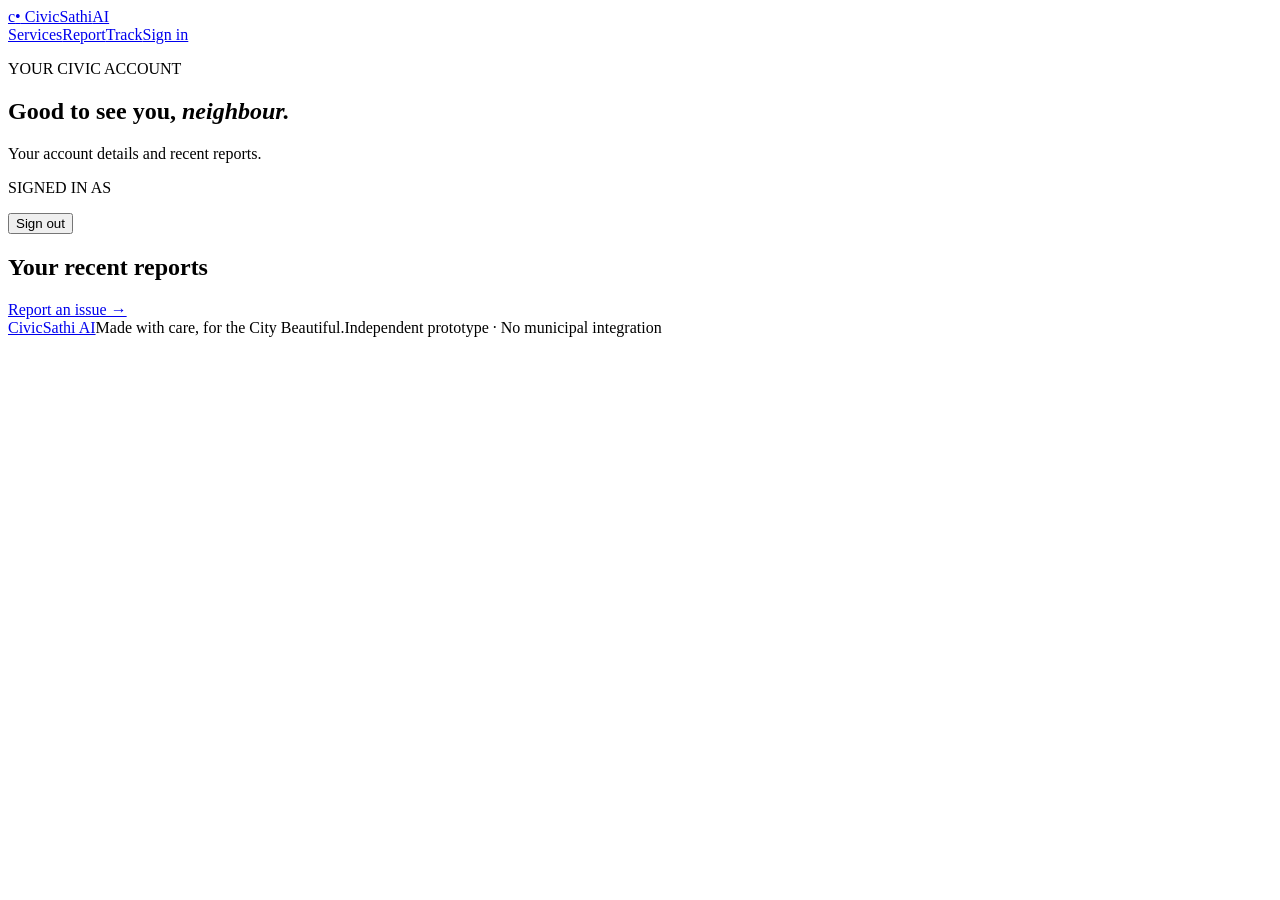
==== civicsathi-ai/web/account.html @ 53135430 "Build multi-page CivicSathi service demo" ====
<!doctype html>
<html lang="en"><head><meta charset="UTF-8"><meta name="viewport" content="width=device-width, initial-scale=1"><meta name="theme-color" content="#f8f8f2"><title>CivicSathi AI · Chandigarh</title><link rel="stylesheet" href="/static/style.css"><script src="/static/app.js" defer></script></head><body><header><a class="logo" href="/" aria-label="CivicSathi home"><span class="brand-mark">c<span>•</span></span> CivicSathi<span class="ai-label">AI</span></a><nav aria-label="Main navigation"><a href="/services">Services</a><a href="/report">Report</a><a href="/track">Track</a><a id="accountLink" href="/sign-in">Sign in</a><a id="staffLink" href="/staff" hidden>Staff</a></nav></header><main><div id="systemStatus" class="system-status" role="status" hidden></div><section class="page-hero"><p class="eyebrow">YOUR CIVIC ACCOUNT</p><h1>Good to see you, <em id="accountName">neighbour.</em></h1><p>Your account details and recent reports.</p></section><section class="panel"><div class="account-row"><div><p class="eyebrow">SIGNED IN AS</p><p id="accountEmail"></p></div><button id="logout" class="secondary">Sign out</button></div><h2>Your recent reports</h2><div id="accountCases" class="case-list"></div><a href="/report" class="button-link">Report an issue →</a></section></main><footer><a class="footer-brand" href="/">CivicSathi AI</a><span>Made with care, for the City Beautiful.</span><span>Independent prototype · No municipal integration</span></footer></body></html>
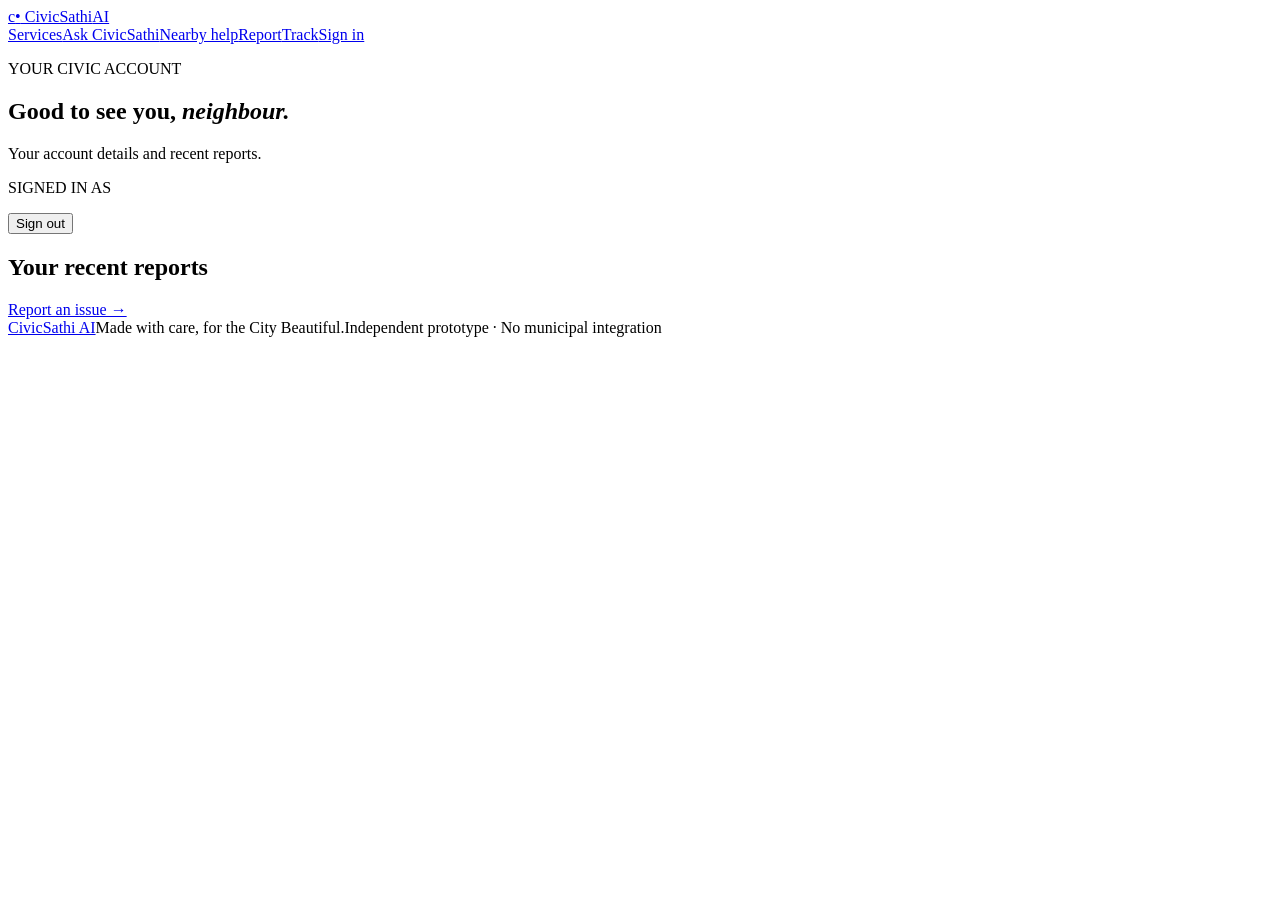
==== commit f01eea62: "Add AI request intake and senior help page" ====
--- a/civicsathi-ai/web/account.html
+++ b/civicsathi-ai/web/account.html
@@ -1,2 +1,2 @@
 <!doctype html>
-<html lang="en"><head><meta charset="UTF-8"><meta name="viewport" content="width=device-width, initial-scale=1"><meta name="theme-color" content="#f8f8f2"><title>CivicSathi AI · Chandigarh</title><link rel="stylesheet" href="/static/style.css"><script src="/static/app.js" defer></script></head><body><header><a class="logo" href="/" aria-label="CivicSathi home"><span class="brand-mark">c<span>•</span></span> CivicSathi<span class="ai-label">AI</span></a><nav aria-label="Main navigation"><a href="/services">Services</a><a href="/report">Report</a><a href="/track">Track</a><a id="accountLink" href="/sign-in">Sign in</a><a id="staffLink" href="/staff" hidden>Staff</a></nav></header><main><div id="systemStatus" class="system-status" role="status" hidden></div><section class="page-hero"><p class="eyebrow">YOUR CIVIC ACCOUNT</p><h1>Good to see you, <em id="accountName">neighbour.</em></h1><p>Your account details and recent reports.</p></section><section class="panel"><div class="account-row"><div><p class="eyebrow">SIGNED IN AS</p><p id="accountEmail"></p></div><button id="logout" class="secondary">Sign out</button></div><h2>Your recent reports</h2><div id="accountCases" class="case-list"></div><a href="/report" class="button-link">Report an issue →</a></section></main><footer><a class="footer-brand" href="/">CivicSathi AI</a><span>Made with care, for the City Beautiful.</span><span>Independent prototype · No municipal integration</span></footer></body></html>
+<html lang="en"><head><meta charset="UTF-8"><meta name="viewport" content="width=device-width, initial-scale=1"><meta name="theme-color" content="#f8f8f2"><title>CivicSathi AI · Chandigarh</title><link rel="stylesheet" href="/static/style.css"><script src="/static/app.js" defer></script></head><body><header><a class="logo" href="/" aria-label="CivicSathi home"><span class="brand-mark">c<span>•</span></span> CivicSathi<span class="ai-label">AI</span></a><nav aria-label="Main navigation"><a href="/services">Services</a><a href="/ask">Ask CivicSathi</a><a href="/help">Nearby help</a><a href="/report">Report</a><a href="/track">Track</a><a id="accountLink" href="/sign-in">Sign in</a><a id="staffLink" href="/staff" hidden>Staff</a></nav></header><main><div id="systemStatus" class="system-status" role="status" hidden></div><section class="page-hero"><p class="eyebrow">YOUR CIVIC ACCOUNT</p><h1>Good to see you, <em id="accountName">neighbour.</em></h1><p>Your account details and recent reports.</p></section><section class="panel"><div class="account-row"><div><p class="eyebrow">SIGNED IN AS</p><p id="accountEmail"></p></div><button id="logout" class="secondary">Sign out</button></div><h2>Your recent reports</h2><div id="accountCases" class="case-list"></div><a href="/report" class="button-link">Report an issue →</a></section></main><footer><a class="footer-brand" href="/">CivicSathi AI</a><span>Made with care, for the City Beautiful.</span><span>Independent prototype · No municipal integration</span></footer></body></html>
